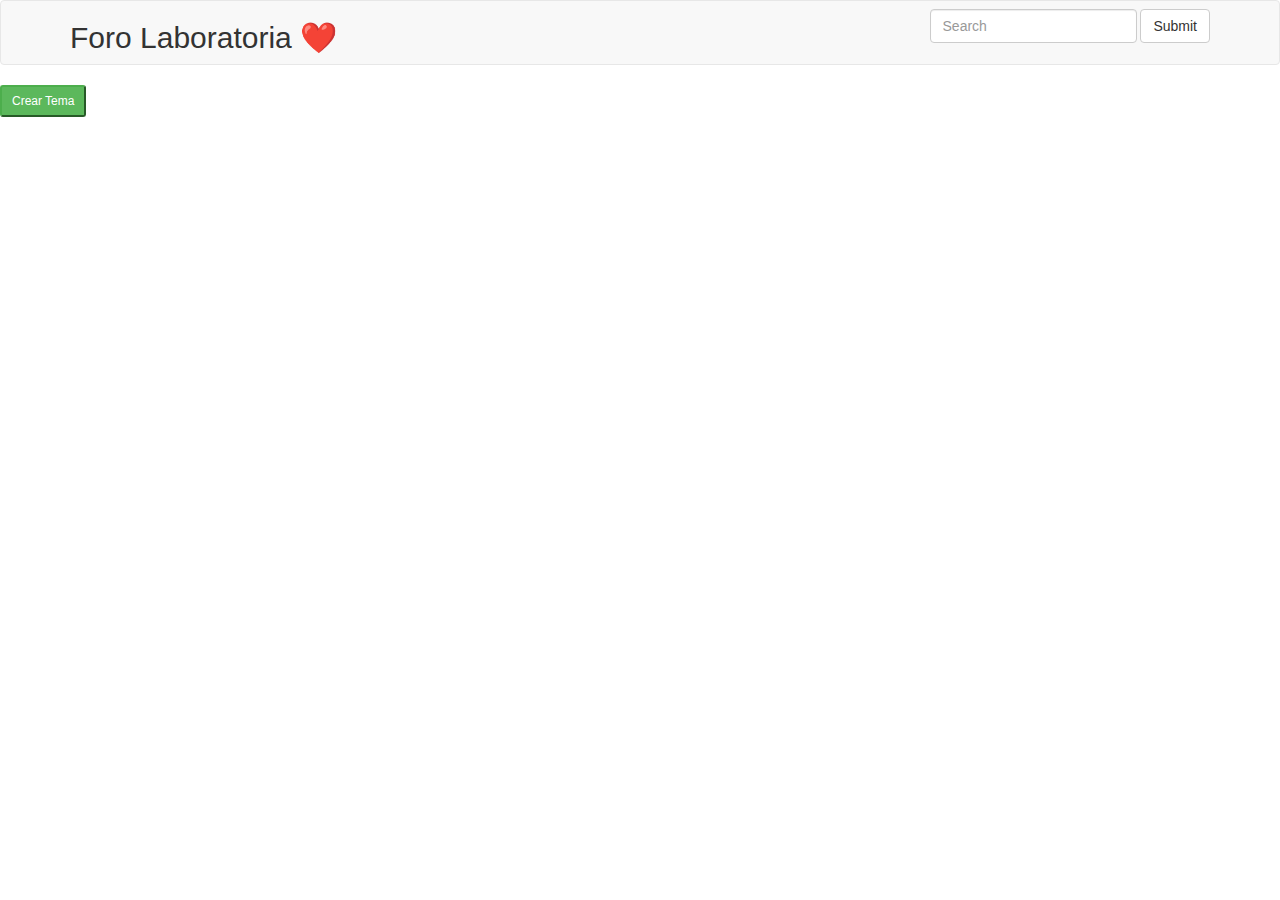
==== index.html @ f36d34a2 "se imprimen los temas y se pueden crear nuevos" ====
<!-- mostrar en este HTML los TOPICS de /topics -->

<!DOCTYPE html>
<html lang="es">

<head>
  <meta charset="utf-8">
  <link href="https://maxcdn.bootstrapcdn.com/bootstrap/3.3.7/css/bootstrap.min.css" rel="stylesheet" integrity="sha384-BVYiiSIFeK1dGmJRAkycuHAHRg32OmUcww7on3RYdg4Va+PmSTsz/K68vbdEjh4u" crossorigin="anonymous">
  <title>Foro Laboratoria</title>
</head>

<body>
  <nav class="navbar navbar-default">
    <div class="container">
      <div class="navbar-header">
        <h2> Foro Laboratoria ❤️ </h2>
      </div>
      <form id="search-form" class="navbar-form navbar-right" role="search">
        <div class="form-group">
          <input type="text" class="form-control" placeholder="Search" id="search">
        </div>
        <button type="submit" class="btn btn-default">Submit</button>
      </form>
    </div>
  </nav>
  <section class="cotainer">
    <button class="btn-success btn-sm" data-toggle="modal" data-target="#myModal">Crear Tema</button>
    <div id="temas" class="container">

    </div>
  </section>

  <!--modales-->

  <div class="modal fade" id="myModal" tabindex="-1" role="dialog" aria-labelledby="myModalLabel">
    <div class="modal-dialog" role="document">

      <form id="add-form" class="form-horizontal">
        <div class="modal-content">
          <div class="modal-header">
            <button type="button" class="close" data-dismiss="modal" aria-label="Close"><span aria-hidden="true">&times;</span></button>
            <h4 class="modal-title" id="myModalLabel">Nueva Tema</h4>
          </div>
          <div class="modal-body">
            <div class="form-group">
              <label for="inputEmail3" class="col-sm-3 control-label">Por</label>
              <div class="col-sm-9">
                <input type="text" class="form-control" id="autor" placeholder="Tarea">
              </div>
              <div class="col-sm-7">
                <textarea name="name" rows="8" cols="80" id="contenido"></textarea>
              </div>
            </div>
          </div>
          <div class="modal-footer">
            <button type="button" class="btn btn-default" data-dismiss="modal">Cancelar</button>
            <button type="submit" class="btn btn-primary">Agregar</button>
          </div>
        </div>
      </form>
    </div>
  </div>



  <!-- jQuery -->
  <script src="https://code.jquery.com/jquery-3.2.1.js" integrity="sha256-DZAnKJ/6XZ9si04Hgrsxu/8s717jcIzLy3oi35EouyE=" crossorigin="anonymous"></script>
  <script src="https://maxcdn.bootstrapcdn.com/bootstrap/3.3.7/js/bootstrap.min.js" integrity="sha384-Tc5IQib027qvyjSMfHjOMaLkfuWVxZxUPnCJA7l2mCWNIpG9mGCD8wGNIcPD7Txa" crossorigin="anonymous"></script>
  <script src="js/functions.js"></script>
  <script src="js/main.js"></script>

</body>

</html>
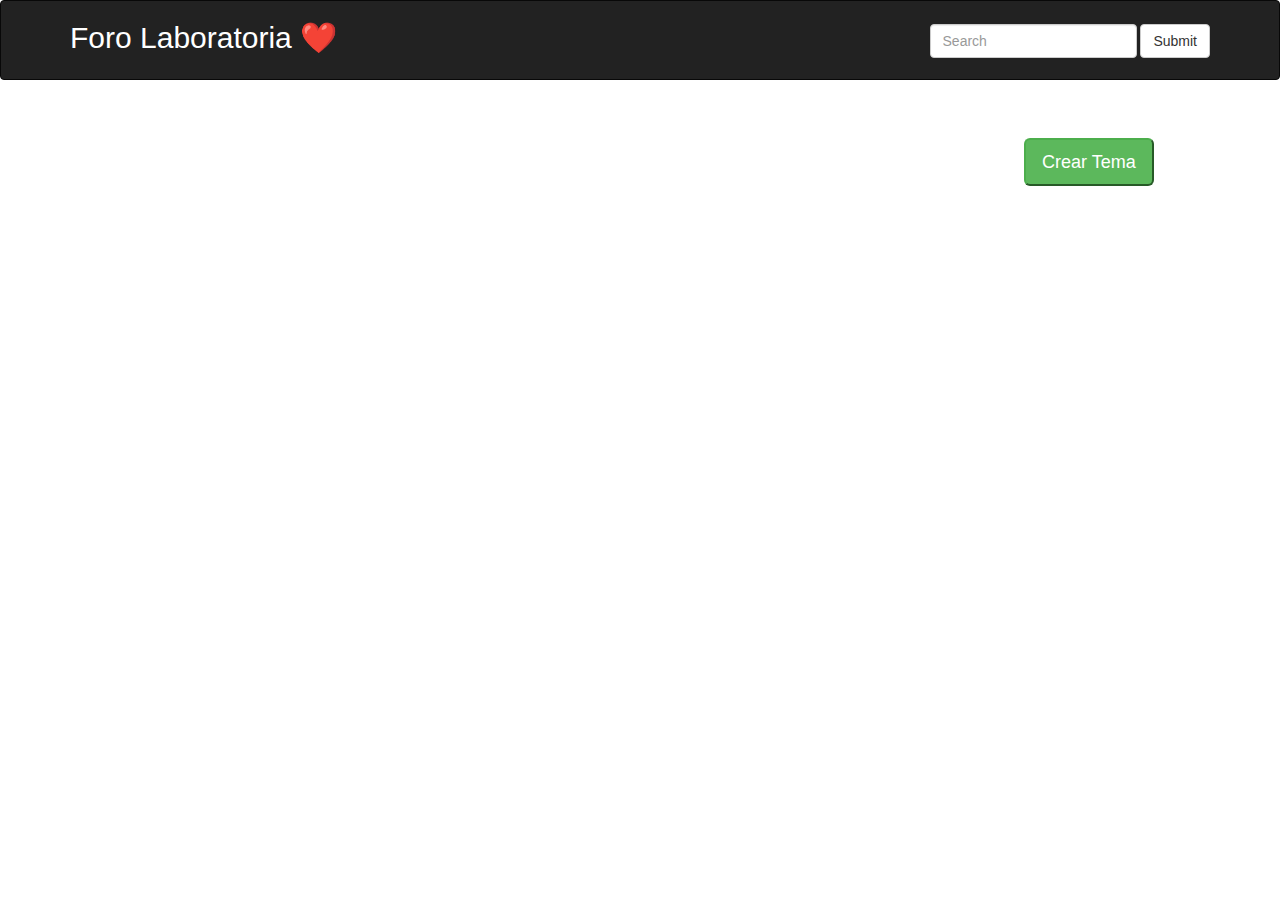
==== commit debbafb5: "filtro de busqueda" ====
--- a/index.html
+++ b/index.html
@@ -5,15 +5,16 @@
 
 <head>
   <meta charset="utf-8">
+  <link rel="stylesheet" href="css/main.css">
   <link href="https://maxcdn.bootstrapcdn.com/bootstrap/3.3.7/css/bootstrap.min.css" rel="stylesheet" integrity="sha384-BVYiiSIFeK1dGmJRAkycuHAHRg32OmUcww7on3RYdg4Va+PmSTsz/K68vbdEjh4u" crossorigin="anonymous">
   <title>Foro Laboratoria</title>
 </head>
 
 <body>
-  <nav class="navbar navbar-default">
+  <nav class="navbar navbar-inverse nav-foro">
     <div class="container">
       <div class="navbar-header">
-        <h2> Foro Laboratoria ❤️ </h2>
+        <h2 class="color-white"> Foro Laboratoria ❤️ </h2>
       </div>
       <form id="search-form" class="navbar-form navbar-right" role="search">
         <div class="form-group">
@@ -24,7 +25,8 @@
     </div>
   </nav>
   <section class="cotainer">
-    <button class="btn-success btn-sm" data-toggle="modal" data-target="#myModal">Crear Tema</button>
+
+    <button class="btn-success btn-lg btn-nuevoTema" data-toggle="modal" data-target="#myModal">Crear Tema</button>
     <div id="temas" class="container">
 
     </div>
--- a/css/main.css
+++ b/css/main.css
@@ -0,0 +1,39 @@
+.color-white {
+  color: #fff;
+}
+
+.btn-nuevoTema {
+  margin-top: 3%;
+  position: relative;
+  left: 80%;
+}
+
+.num-res {
+  margin-left: 80%;
+}
+
+.nav-foro {
+  height: 80px;
+}
+
+#search-form {
+  margin-top: 2%;
+}
+
+#temas {
+  margin-top: 5%;
+}
+
+#topic {
+  width: 70%;
+  margin-left: 15%;
+}
+
+.contenido-res {
+  margin-left: 5%;
+}
+
+.btn-res {
+  position: relative;
+  left: 60%;
+}
